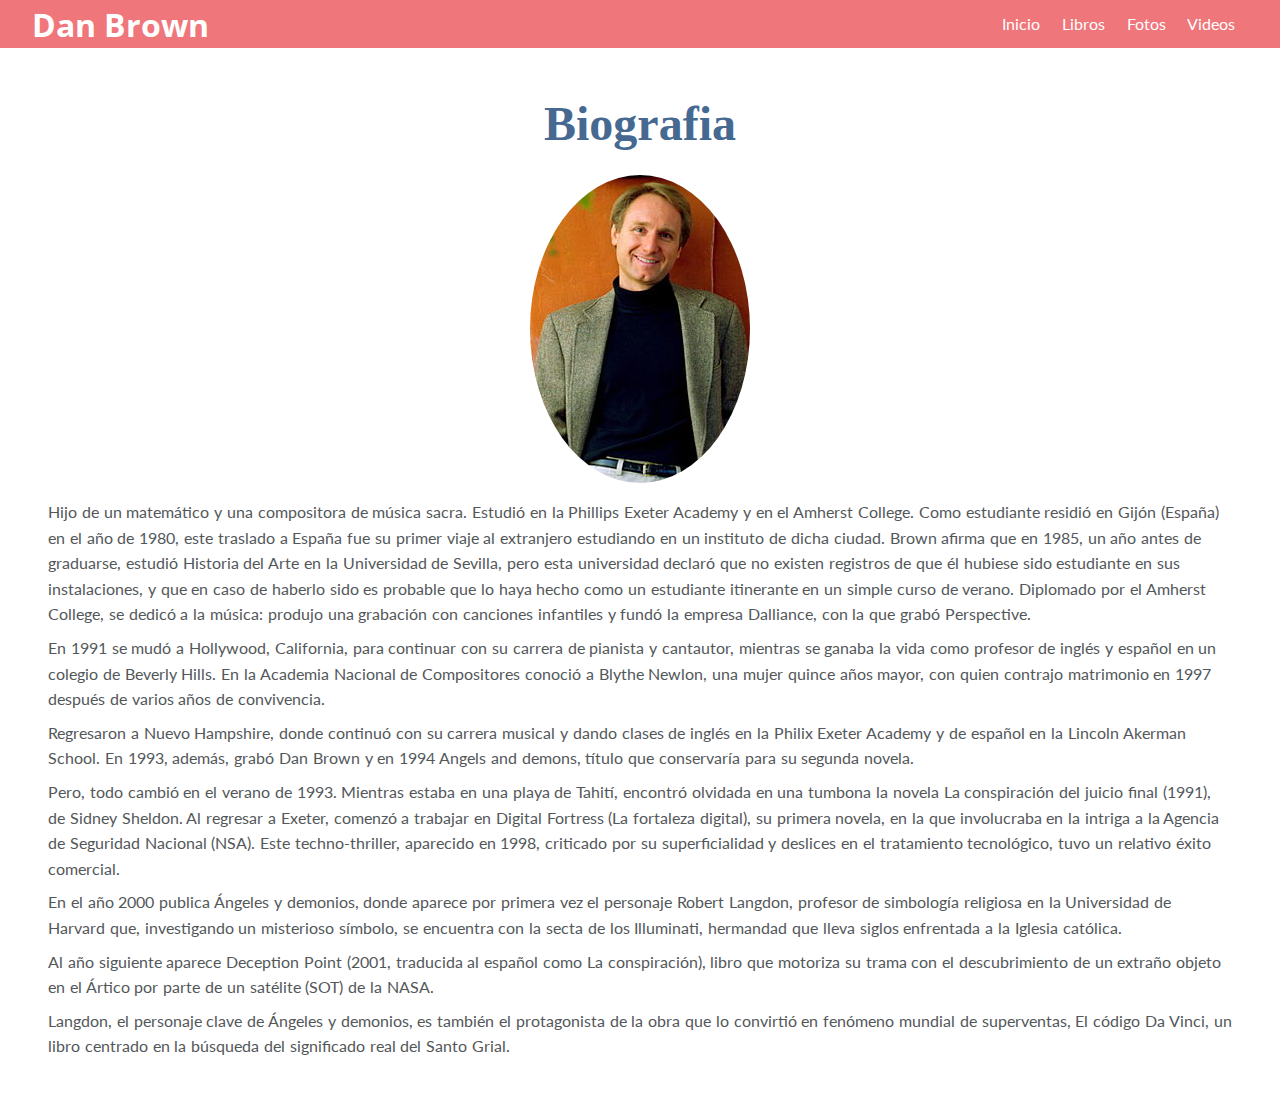
==== taller-1/index.html @ 9e06b142 "Add home page" ====
<!DOCTYPE html>
<html lang="es">

<head>
  <meta charset="UTF-8">
  <meta name="viewport" content="width=device-width, initial-scale=1.0">
  <meta http-equiv="X-UA-Compatible" content="ie=edge">
  <title>Dan Brown</title>
  <link rel="stylesheet" href="./css/main.css">
  <link href="https://fonts.googleapis.com/css?family=Lato|Open+Sans" rel="stylesheet">
</head>

<body>
  <header class="header">
    <h1>Dan Brown</h1>
    <nav class="menu">
      <ul class="nav">
        <li class="nav-item"><a href="">Inicio</a></li>
        <li class="nav-item"><a href="">Libros</a></li>
        <li class="nav-item"><a href="">Fotos</a></li>
        <li class="nav-item"><a href="">Videos</a></li>
      </ul>
    </nav>
  </header>
  <main>
    <section class="container">
      <h2>Biografia</h2>
      <img src="./assets/dan.jpg" alt="Dan Brown" class="author-picture">
      <p class="paragraph">
        Hijo de un matemático y una compositora de música sacra. Estudió en la Phillips Exeter Academy y en el Amherst
        College. Como estudiante residió en Gijón (España) en el año de 1980, este traslado a España fue su primer
        viaje al extranjero estudiando en un instituto de dicha ciudad. Brown afirma que en 1985, un año antes de
        graduarse, estudió Historia del Arte en la Universidad de Sevilla, pero esta universidad declaró que no existen
        registros de que él hubiese sido estudiante en sus instalaciones, y que en caso de haberlo sido es probable que
        lo haya hecho como un estudiante itinerante en un simple curso de verano. Diplomado por el Amherst College, se
        dedicó a la música: produjo una grabación con canciones infantiles y fundó la empresa Dalliance, con la que
        grabó Perspective.
      </p>
      <p class="paragraph">
        En 1991 se mudó a Hollywood, California, para continuar con su carrera de pianista y cantautor, mientras se
        ganaba la vida como profesor de inglés y español en un colegio de Beverly Hills. En la Academia Nacional de
        Compositores conoció a Blythe Newlon, una mujer quince años mayor, con quien contrajo matrimonio en 1997
        después de varios años de convivencia.
      </p>
      <p class="paragraph">
        Regresaron a Nuevo Hampshire, donde continuó con su carrera musical y dando clases de inglés en la Philix
        Exeter Academy y de español en la Lincoln Akerman School. En 1993, además, grabó Dan Brown y en 1994 Angels and
        demons, título que conservaría para su segunda novela.
      </p>
      <p class="paragraph">
        Pero, todo cambió en el verano de 1993. Mientras estaba en una playa de Tahití, encontró olvidada en una
        tumbona la novela La conspiración del juicio final (1991), de Sidney Sheldon. Al regresar a Exeter, comenzó a
        trabajar en Digital Fortress (La fortaleza digital), su primera novela, en la que involucraba en la intriga a
        la Agencia de Seguridad Nacional (NSA). Este techno-thriller, aparecido en 1998, criticado por su
        superficialidad y deslices en el tratamiento tecnológico, tuvo un relativo éxito comercial.
      </p>
      <p class="paragraph">
        En el año 2000 publica Ángeles y demonios, donde aparece por primera vez el personaje Robert Langdon, profesor
        de simbología religiosa en la Universidad de Harvard que, investigando un misterioso símbolo, se encuentra con
        la secta de los Illuminati, hermandad que lleva siglos enfrentada a la Iglesia católica.
      </p>
      <p class="paragraph">
        Al año siguiente aparece Deception Point (2001, traducida al español como La conspiración), libro que motoriza
        su trama con el descubrimiento de un extraño objeto en el Ártico por parte de un satélite (SOT) de la NASA.
      </p>
      <p class="paragraph">
        Langdon, el personaje clave de Ángeles y demonios, es también el protagonista de la obra que lo convirtió en
        fenómeno mundial de superventas, El código Da Vinci, un libro centrado en la búsqueda del significado real del
        Santo Grial.
      </p>
    </section>
  </main>
  <!-- <footer>
    OA
  </footer> -->
</body>

</html>
---- taller-1/css/main.css ----
*,
*::before,
*::after {
  margin: 0;
  padding: 0;
  box-sizing: border-box;
}

:root {
  --main-header: #EF767A;
  --second-color: #456990;
  --text-color: #53575A;
  --header-height: 3em;
}

.header {
  width: 100%;
  height: var(--header-height);
  background: var(--main-header);
  position: relative;
  padding: 0.2em 2em;
}

.header  h1 {
  font-family: 'Open Sans', sans-serif;
  color: #fff; 
}

.nav {
  list-style: none;
  position: absolute;
  right: 2em;
  top: 0;
  line-height: var(--header-height);
}

.nav-item {
  display: inline-block;
  margin-right: 0.5em;
  transition: all 300ms ease;
}

.nav-item:hover { background-color: var(--second-color); }

.nav-item  a {
  font-family: 'Lato', sans-serif;
  color: #fff;
  text-decoration: none;
  padding: 0 0.3rem;
}

.container { margin: 3em; }

.container > h2 {
  font-family: 'Open Sans' sans-serif;
  text-align: center;
  font-size: 3em;
  color: var(--second-color);
  margin-bottom: 0.5em;
}

.paragraph {
  font-family: 'Lato', sans-serif;
  margin-bottom: 0.5em;
  line-height: 1.6;
  word-spacing: 0.05em;
  font-weight: 400;
  color: var(--text-color);
}

.author-picture {
  display: block;
  margin-left: auto;
  margin-right: auto;
  margin-bottom: 1em;
  border-radius: 50%;
}
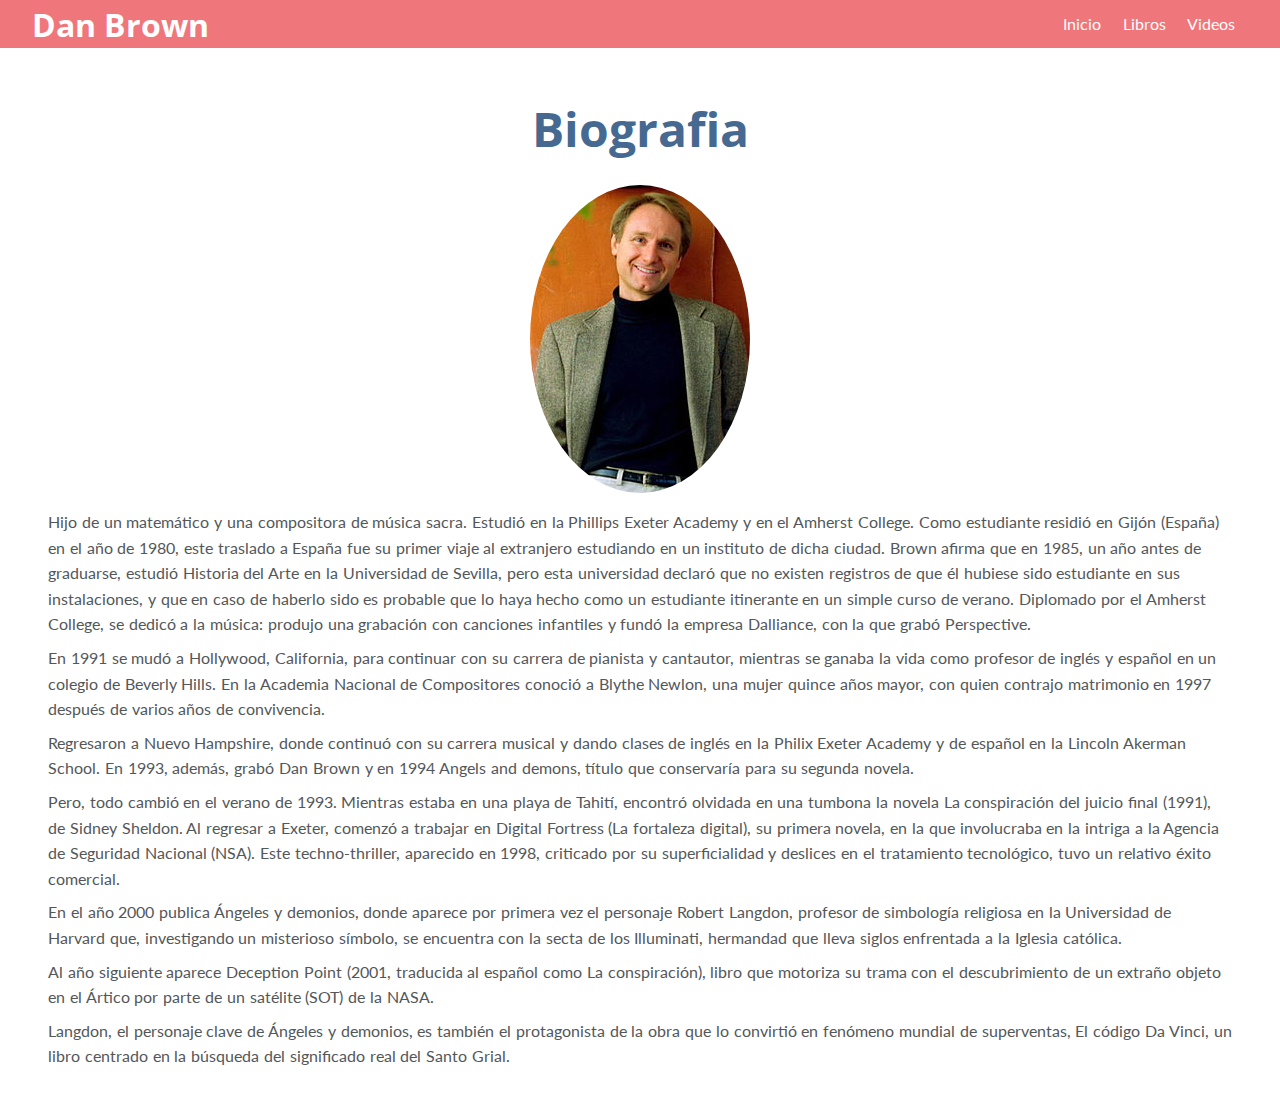
==== commit 6198107b: "Add videos and books" ====
--- a/taller-1/index.html
+++ b/taller-1/index.html
@@ -12,21 +12,20 @@
 
 <body>
   <header class="header">
-    <h1>Dan Brown</h1>
+    <h1 class="open-sans">Dan Brown</h1>
     <nav class="menu">
       <ul class="nav">
-        <li class="nav-item"><a href="">Inicio</a></li>
-        <li class="nav-item"><a href="">Libros</a></li>
-        <li class="nav-item"><a href="">Fotos</a></li>
-        <li class="nav-item"><a href="">Videos</a></li>
+        <li class="nav-item"><a href="./index.html" class="lato">Inicio</a></li>
+        <li class="nav-item"><a href="./books.html" class="lato">Libros</a></li>
+        <li class="nav-item"><a href="./videos.html" class="lato">Videos</a></li>
       </ul>
     </nav>
   </header>
   <main>
     <section class="container">
-      <h2>Biografia</h2>
-      <img src="./assets/dan.jpg" alt="Dan Brown" class="author-picture">
-      <p class="paragraph">
+      <h2 class="open-sans">Biografia</h2>
+      <img src="./assets/dan.jpg" alt="Dan Brown" class="author-picture center">
+      <p class="paragraph lato">
         Hijo de un matemático y una compositora de música sacra. Estudió en la Phillips Exeter Academy y en el Amherst
         College. Como estudiante residió en Gijón (España) en el año de 1980, este traslado a España fue su primer
         viaje al extranjero estudiando en un instituto de dicha ciudad. Brown afirma que en 1985, un año antes de
@@ -36,34 +35,34 @@
         dedicó a la música: produjo una grabación con canciones infantiles y fundó la empresa Dalliance, con la que
         grabó Perspective.
       </p>
-      <p class="paragraph">
+      <p class="paragraph lato">
         En 1991 se mudó a Hollywood, California, para continuar con su carrera de pianista y cantautor, mientras se
         ganaba la vida como profesor de inglés y español en un colegio de Beverly Hills. En la Academia Nacional de
         Compositores conoció a Blythe Newlon, una mujer quince años mayor, con quien contrajo matrimonio en 1997
         después de varios años de convivencia.
       </p>
-      <p class="paragraph">
+      <p class="paragraph lato">
         Regresaron a Nuevo Hampshire, donde continuó con su carrera musical y dando clases de inglés en la Philix
         Exeter Academy y de español en la Lincoln Akerman School. En 1993, además, grabó Dan Brown y en 1994 Angels and
         demons, título que conservaría para su segunda novela.
       </p>
-      <p class="paragraph">
+      <p class="paragraph lato">
         Pero, todo cambió en el verano de 1993. Mientras estaba en una playa de Tahití, encontró olvidada en una
         tumbona la novela La conspiración del juicio final (1991), de Sidney Sheldon. Al regresar a Exeter, comenzó a
         trabajar en Digital Fortress (La fortaleza digital), su primera novela, en la que involucraba en la intriga a
         la Agencia de Seguridad Nacional (NSA). Este techno-thriller, aparecido en 1998, criticado por su
         superficialidad y deslices en el tratamiento tecnológico, tuvo un relativo éxito comercial.
       </p>
-      <p class="paragraph">
+      <p class="paragraph lato">
         En el año 2000 publica Ángeles y demonios, donde aparece por primera vez el personaje Robert Langdon, profesor
         de simbología religiosa en la Universidad de Harvard que, investigando un misterioso símbolo, se encuentra con
         la secta de los Illuminati, hermandad que lleva siglos enfrentada a la Iglesia católica.
       </p>
-      <p class="paragraph">
+      <p class="paragraph lato">
         Al año siguiente aparece Deception Point (2001, traducida al español como La conspiración), libro que motoriza
         su trama con el descubrimiento de un extraño objeto en el Ártico por parte de un satélite (SOT) de la NASA.
       </p>
-      <p class="paragraph">
+      <p class="paragraph lato">
         Langdon, el personaje clave de Ángeles y demonios, es también el protagonista de la obra que lo convirtió en
         fenómeno mundial de superventas, El código Da Vinci, un libro centrado en la búsqueda del significado real del
         Santo Grial.
--- a/taller-1/css/main.css
+++ b/taller-1/css/main.css
@@ -12,19 +12,21 @@
   --text-color: #53575A;
   --header-height: 3em;
 }
+.lato { font-family: 'Lato', sans-serif; }
+.open-sans { font-family: 'Open Sans', sans-serif; }
 
 .header {
   width: 100%;
   height: var(--header-height);
   background: var(--main-header);
-  position: relative;
+  position: sticky;
+  top: 0;
+  z-index: 2000;
   padding: 0.2em 2em;
+  margin-bottom: 2em;
 }
 
-.header  h1 {
-  font-family: 'Open Sans', sans-serif;
-  color: #fff; 
-}
+.header  h1 { color: #fff; }
 
 .nav {
   list-style: none;
@@ -43,7 +45,6 @@
 .nav-item:hover { background-color: var(--second-color); }
 
 .nav-item  a {
-  font-family: 'Lato', sans-serif;
   color: #fff;
   text-decoration: none;
   padding: 0 0.3rem;
@@ -52,7 +53,6 @@
 .container { margin: 3em; }
 
 .container > h2 {
-  font-family: 'Open Sans' sans-serif;
   text-align: center;
   font-size: 3em;
   color: var(--second-color);
@@ -60,7 +60,6 @@
 }
 
 .paragraph {
-  font-family: 'Lato', sans-serif;
   margin-bottom: 0.5em;
   line-height: 1.6;
   word-spacing: 0.05em;
@@ -68,10 +67,42 @@
   color: var(--text-color);
 }
 
+.center {
+  margin-left: auto;
+  margin-right: auto;
+}
+
 .author-picture {
   display: block;
-  margin-left: auto;
-  margin-right: auto;
   margin-bottom: 1em;
   border-radius: 50%;
+}
+
+.books { width: 60%; }
+
+.book {
+  width: 40%;
+  position: relative;
+  margin-bottom: 2em;
+}
+
+.book img {
+  width: 100%;
+  height: 300px;
+  display: block;
+}
+
+.book-content {
+  position: absolute;
+  bottom: 0;
+  color: #fff;
+  background: rgba(0, 0, 0, 0.8);
+  text-align: center;
+  width: 100%;
+  padding: 0.3em;
+}
+
+.video {
+  text-align: center;
+  margin-bottom: 2em;
 }